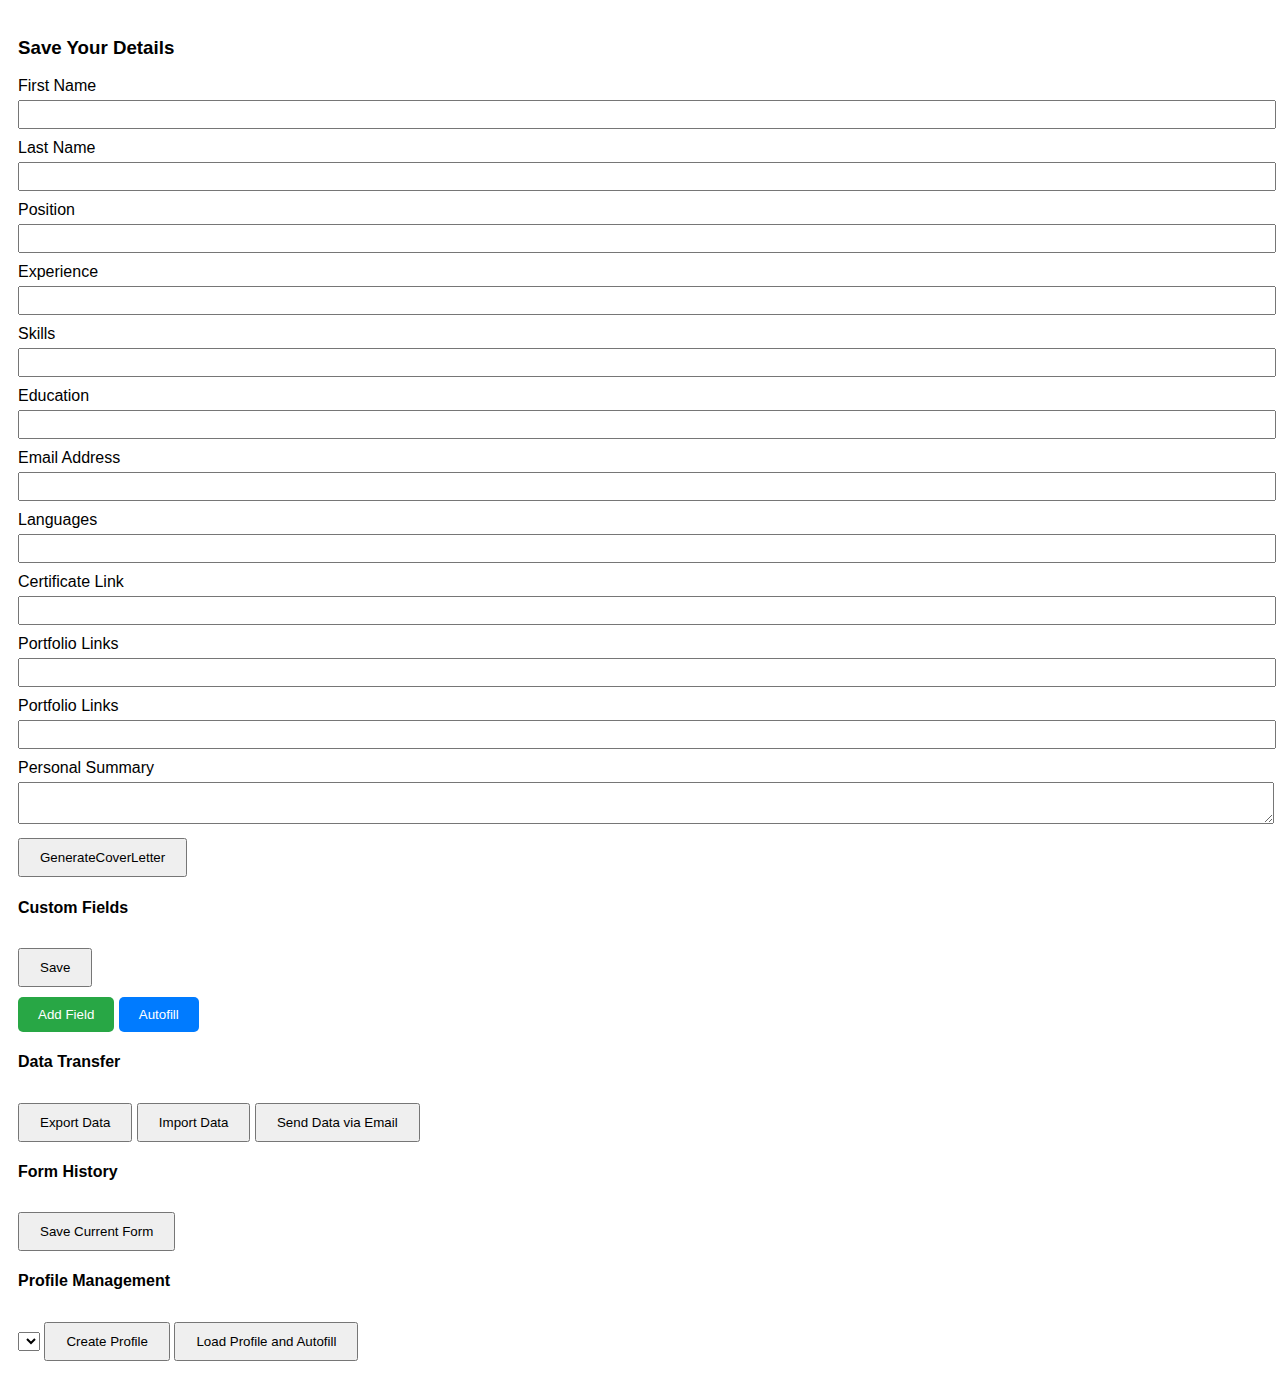
==== popup.html @ a9b1a53d "Project 1" ====
<!DOCTYPE html>
<html>
<head>
  <link rel="stylesheet" href="styles.css">
  <title>Autofill Settings</title>
  <style>
    body { font-family: Arial, sans-serif; padding: 10px; }
    label { display: block; margin-top: 10px; }
    input, textarea { width: 100%; padding: 5px; margin-top: 5px; }
    button { margin-top: 10px; padding: 10px 20px; cursor: pointer; }
    #addFieldButton { background-color: #28a745; color: #fff; border: none; border-radius: 5px; }
    #autofillButton { background-color: #007bff; color: #fff; border: none; border-radius: 5px; }
    .field-group { margin-bottom: 15px; }
  </style>
</head>
<body>
  <h3>Save Your Details</h3>
  <form id="userForm">
    <label>First Name</label><input id="firstName" type="text">
    <label>Last Name</label><input id="lastName" type="text">
    <label>Position</label><input id="position" type="text">
    <label>Experience</label><input id="experience" type="text">
    <label>Skills</label><input id="skills" type="text">
    <label>Education</label><input id="education" type="text">
    <label>Email Address</label><input id="email" type="email">
    <label>Languages</label><input id="languages" type="text">
    <label>Certificate Link</label><input id="certificateLink" type="text">
    <label>Portfolio Links</label><input id="portfolioLinks" type="text">
    <label>Portfolio Links</label><input id="portfolioLinks" type="text">
    <label id="personallabel">Personal Summary</label><textarea id="personalSummary"></textarea>
    <button id="GenerateCoverLetter">GenerateCoverLetter</button>
    <div id="customFieldsContainer">
      <h4>Custom Fields</h4>
    </div>
    <button id="savebtn" type="submit">Save</button>
  </form>
  <button id="addFieldButton">Add Field</button>
  <button id="autofillButton">Autofill</button>
  <div id="dataTransferSection">
    <h4>Data Transfer</h4>
    <button id="exportDataButton">Export Data</button>
    <button id="importDataButton">Import Data</button>
    <input id="importFileInput" type="file" style="display: none;">
    <button id="sendEmailButton">Send Data via Email</button>
  </div>
  <div id="formHistorySection">
    <h4>Form History</h4>
    <button id="saveFormButton">Save Current Form</button>
    <ul id="savedFormsList"></ul>
  </div>   
  <div id="profileSection">
    <h4>Profile Management</h4>
    <select id="profileSelector"></select>
    <button id="createProfileButton">Create Profile</button>
    <button id="loadProfileButton">Load Profile and Autofill</button>
  </div>
  

</body>
<script src="popup.js"></script>
</html>
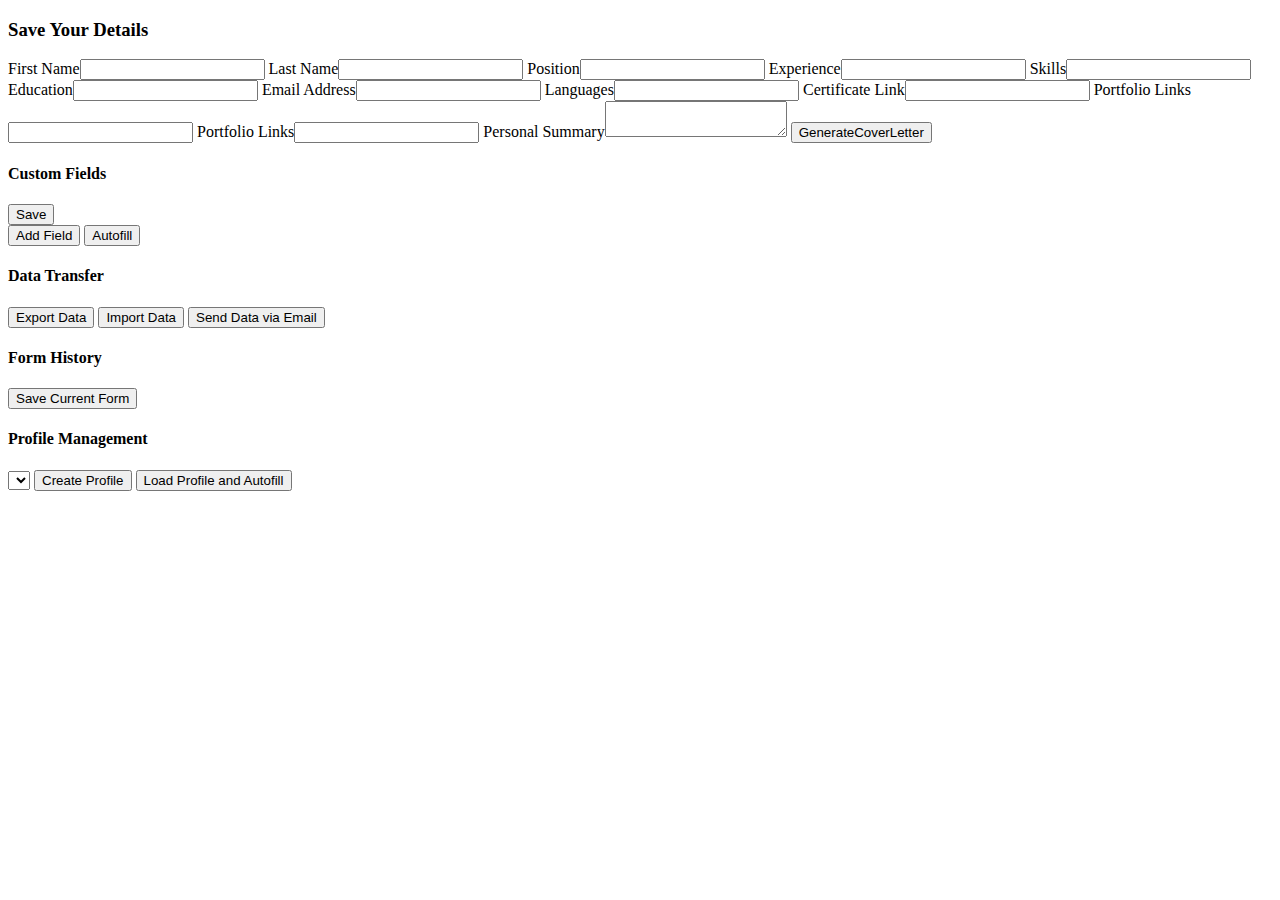
==== commit 3a990857: "Project 1" ====
--- a/popup.html
+++ b/popup.html
@@ -1,17 +1,8 @@
 <!DOCTYPE html>
 <html>
 <head>
-  <link rel="stylesheet" href="styles.css">
+  <link rel="stylesheet" href="./styles.css">
   <title>Autofill Settings</title>
-  <style>
-    body { font-family: Arial, sans-serif; padding: 10px; }
-    label { display: block; margin-top: 10px; }
-    input, textarea { width: 100%; padding: 5px; margin-top: 5px; }
-    button { margin-top: 10px; padding: 10px 20px; cursor: pointer; }
-    #addFieldButton { background-color: #28a745; color: #fff; border: none; border-radius: 5px; }
-    #autofillButton { background-color: #007bff; color: #fff; border: none; border-radius: 5px; }
-    .field-group { margin-bottom: 15px; }
-  </style>
 </head>
 <body>
   <h3>Save Your Details</h3>
@@ -54,8 +45,6 @@
     <button id="createProfileButton">Create Profile</button>
     <button id="loadProfileButton">Load Profile and Autofill</button>
   </div>
-  
-
 </body>
-<script src="popup.js"></script>
+<script src="./popup.js"></script>
 </html>
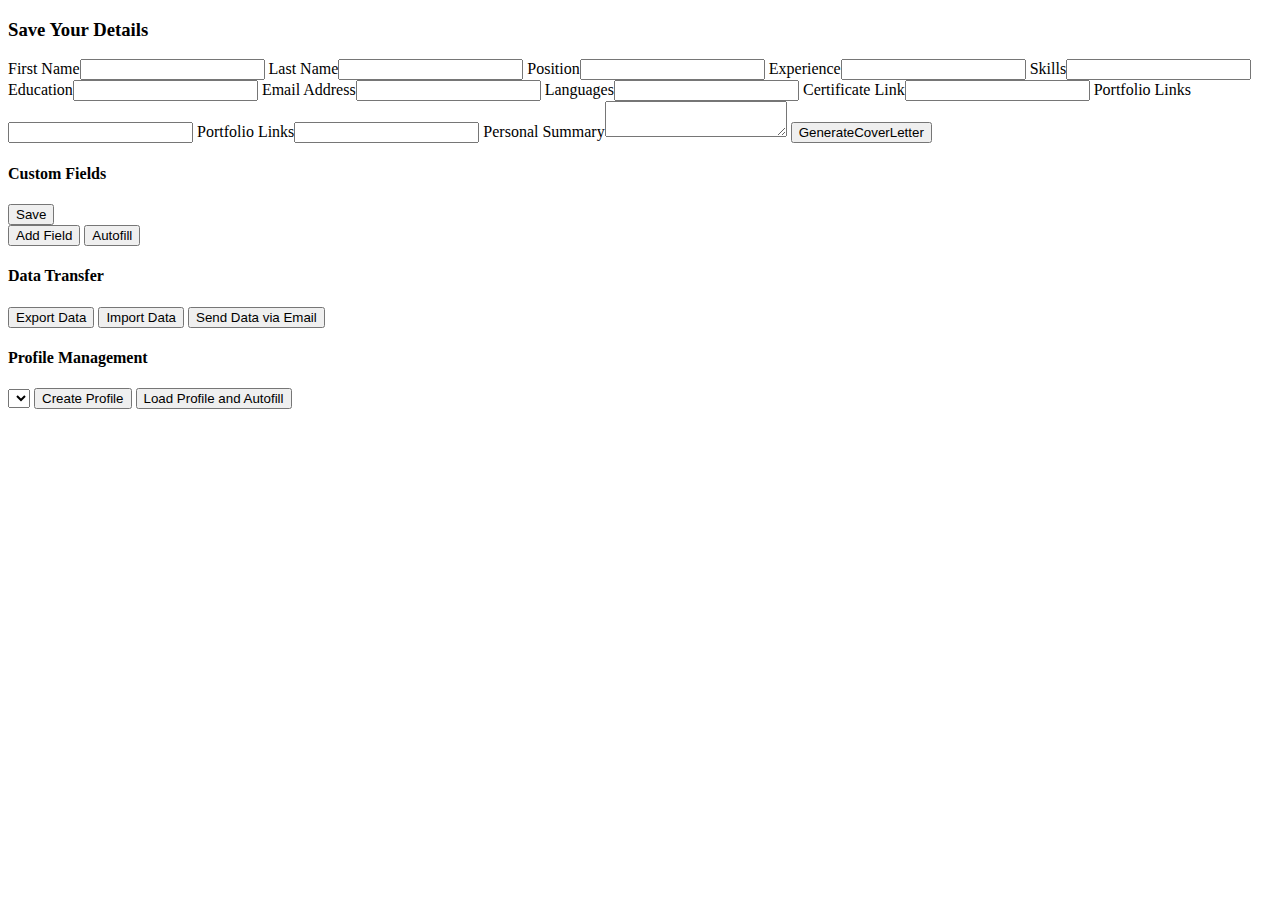
==== commit bbfa63b1: "Project 1" ====
--- a/popup.html
+++ b/popup.html
@@ -33,12 +33,7 @@
     <button id="importDataButton">Import Data</button>
     <input id="importFileInput" type="file" style="display: none;">
     <button id="sendEmailButton">Send Data via Email</button>
-  </div>
-  <div id="formHistorySection">
-    <h4>Form History</h4>
-    <button id="saveFormButton">Save Current Form</button>
-    <ul id="savedFormsList"></ul>
-  </div>   
+  </div> 
   <div id="profileSection">
     <h4>Profile Management</h4>
     <select id="profileSelector"></select>
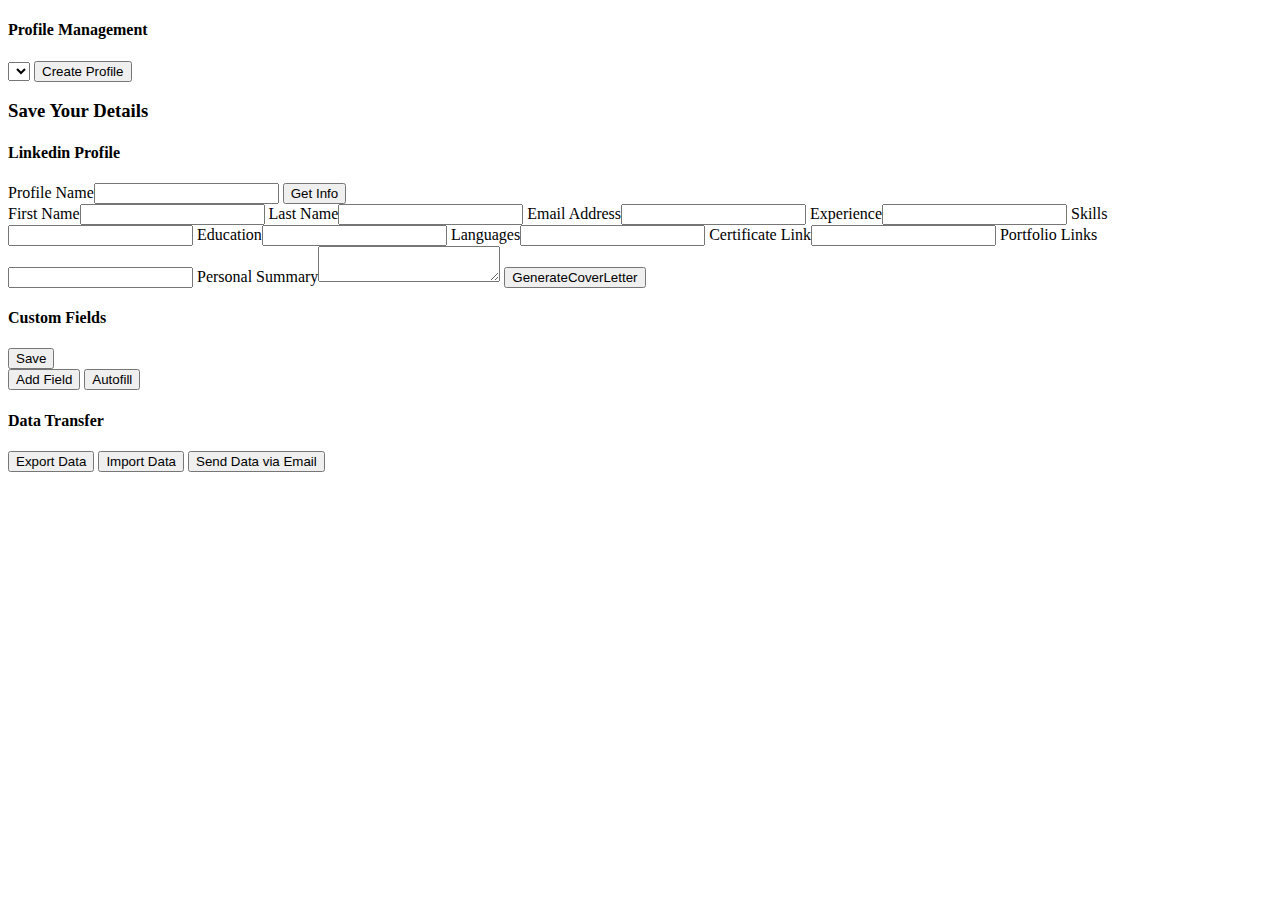
==== commit 77f3275c: "Project 1" ====
--- a/popup.html
+++ b/popup.html
@@ -5,25 +5,35 @@
   <title>Autofill Settings</title>
 </head>
 <body>
+  <div id="profileSection">
+    <h4>Profile Management</h4>
+    <select id="profileSelector"></select>
+    <button id="createProfileButton">Create Profile</button>
+    <!--<button id="loadProfileButton">Load Profile and Autofill</button>-->
+  </div>
   <h3>Save Your Details</h3>
+  <div id="getprofileSection">
+    <h4>Linkedin Profile</h4>
+    <label>Profile Name</label><input id="getProfileInfo" type="text">
+    <button id="getInfoProfileButton">Get Info</button>
+    
+  </div>
   <form id="userForm">
     <label>First Name</label><input id="firstName" type="text">
     <label>Last Name</label><input id="lastName" type="text">
-    <label>Position</label><input id="position" type="text">
+    <label>Email Address</label><input id="email" type="email">
     <label>Experience</label><input id="experience" type="text">
     <label>Skills</label><input id="skills" type="text">
     <label>Education</label><input id="education" type="text">
-    <label>Email Address</label><input id="email" type="email">
     <label>Languages</label><input id="languages" type="text">
-    <label>Certificate Link</label><input id="certificateLink" type="text">
-    <label>Portfolio Links</label><input id="portfolioLinks" type="text">
+    <label>Certificate Link</label><input id="certificateLinks" type="text">
     <label>Portfolio Links</label><input id="portfolioLinks" type="text">
     <label id="personallabel">Personal Summary</label><textarea id="personalSummary"></textarea>
     <button id="GenerateCoverLetter">GenerateCoverLetter</button>
     <div id="customFieldsContainer">
       <h4>Custom Fields</h4>
     </div>
-    <button id="savebtn" type="submit">Save</button>
+    <button id="saveFormButton" type="submit">Save</button>
   </form>
   <button id="addFieldButton">Add Field</button>
   <button id="autofillButton">Autofill</button>
@@ -34,12 +44,7 @@
     <input id="importFileInput" type="file" style="display: none;">
     <button id="sendEmailButton">Send Data via Email</button>
   </div> 
-  <div id="profileSection">
-    <h4>Profile Management</h4>
-    <select id="profileSelector"></select>
-    <button id="createProfileButton">Create Profile</button>
-    <button id="loadProfileButton">Load Profile and Autofill</button>
-  </div>
+  
 </body>
 <script src="./popup.js"></script>
 </html>
